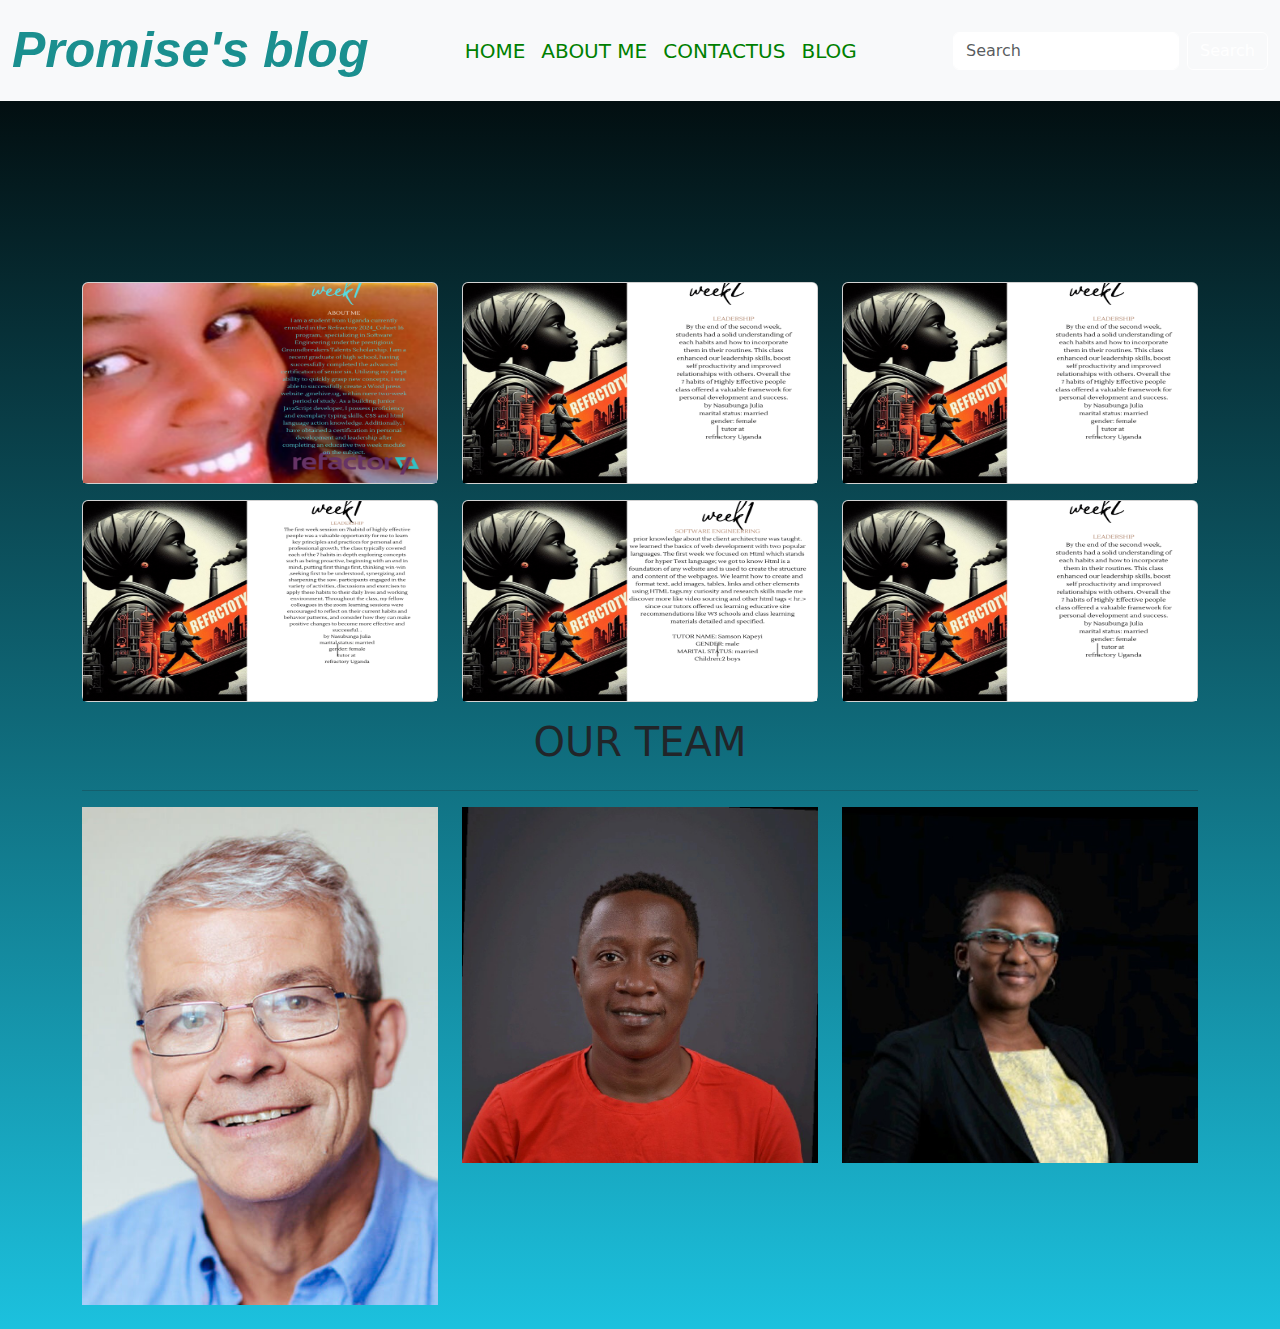
==== index.html @ 14ae4fde "intial file" ====
<!DOCTYPE html>
<html lang="en">
<head>
  <meta charset="UTF-8">
  <meta name="viewport" content="width=device-width, initial-scale=1.0">
  <title>PROMISE'S BLOG</title>
  <link rel="stylesheet" href="bootstrap-5.3.3-dist/bootstrap-5.3.3-dist/css/bootstrap.css">
  <link rel="stylesheet" href="style.css">
  <style>
    /* Additional styles for centering image */
    .center-image {
      display: block;
      margin-left: auto;
      margin-right: auto;
      width: 100%; /* Make image width 100% of its container */
      height: auto; /* Maintain aspect ratio */
      max-height: 100%; /* Ensure image does not exceed its container */
    }
  </style>
</head>
<body style="background: linear-gradient(black, rgb(28,193,222));">

  <nav class="navbar bg-body-tertiary" id="navba">
    <div class="container-fluid">
      <a class="navbar-brand" id="blog">Promise's blog</a>
      <nav class="navbar navbar-expand-lg bg-body-tertiary">
        <div class="container-fluid">
          <a class="navbar-brand" href="index.html">HOME</a>
          <a class="navbar-brand" href="about.html">ABOUT ME</a>
          <a class="navbar-brand" href="contact.html">CONTACTUS</a>
          <a class="navbar-brand" href="blog.html">BLOG</a>
        </div>
      </nav>
      <form class="d-flex" role="search">
        <input class="form-control me-2" type="search" placeholder="Search" aria-label="Search">
        <button class="btn btn-outline-success" type="submit">Search</button>
      </form>
    </div>
  </nav>

  <video width="auto" autoplay muted loop>
    <source src="video.mp4" type="video/mp4">
  </video>

  <div class="container mt-4">
    <div class="row">
      <div class="col-sm-4">
        <a href="about.html">
          <div class="card mb-3">
            <img src="ABOUT.png" class="card-img-top" alt="..." style="height: 200px;"> <!-- Set a specific height for uniformity -->
          </div>
        </a>
        <a href="about.html">
          <div class="card mb-3">
            <img src="WEEK1 LEADERSHIP.png" class="card-img-top" alt="..." style="height: 200px;"> <!-- Set a specific height for uniformity -->
          </div>
        </a>
      </div>

      <div class="col-sm-4">
        <a href="about.html">
          <div class="card mb-3">
            <img src="WEEK2 LEADERSHIP.png" class="card-img-top" alt="..." style="height: 200px;"> <!-- Set a specific height for uniformity -->
          </div>
        </a>
        <a href="about.html">
          <div class="card mb-3">
            <img src="WEEK1 SOFTWARE ENGINEERING.png" class="card-img-top" alt="..." style="height: 200px;"> <!-- Set a specific height for uniformity -->
          </div>
        </a>
      </div>

      <div class="col-sm-4">
        <a href="about.html">
          <div class="card mb-3">
            <img src="WEEK2 LEADERSHIP.png" class="card-img-top" alt="..." style="height: 200px;"> <!-- Set a specific height for uniformity -->
          </div>
        </a>
        <a href="about.html">
          <div class="card mb-3">
            <img src="WEEK2 LEADERSHIP.png" class="card-img-top" alt="..." style="height: 200px;"> <!-- Set a specific height for uniformity -->
          </div>
        </a>
      </div>
    </div>
    <h1 class="text-center mb-4">OUR TEAM</h1>
    <hr>

    <div class="row">
      <div class="col-sm-4">
        
        <div class="d-flex justify-content-center">
          <img src="Jamie-MacAlister.jpg" alt="" class="center-image mb-4" title="this is a photo of MR.JAMIA,TUTOR OF CRITICAL THINKING" height="250px">
        </div>
      </div>
     
      <div class="col-sm-4">
        
        
        <div class="d-flex justify-content-center">
          <img src="SAM.jpeg" alt="" class="center-image mb-4" title="This is a photo of MR.SAMSON KAPEYI,TUTOR OF SOFTWARE ENGINEERING" height="250px">
        </div>
      </div>
      <div class="col-sm-4">
        
        <div class="d-flex justify-content-center">
          <img src="JULIA.jpeg" alt="" class="center-image mb-4" title="This is a photo of MRS.NASUBUNGA JULIA,LEADERSHIP AND PERSONAL DEVELOPMENT">
        </div>
      </div>
    </div>
  </div>

</body>
</html>
---- style.css ----
#blog {
    font-size: 50px;
    font-weight: bold;
    font-family:Arial;
    text-decoration: lowercase;
    font-style: italic;
    color:rgb(26, 143, 143);
}
#card1 {
    margin-left:-50px;
    position: absolute;
    margin-top: -5px;
}
#card2 {
    margin-left :554px;
    margin-top :-30px;
    position:absolute;
}
#card3 {
    margin-top :-30px;
    margin-left:250px;
    
}

.contact {

    height:250px;
    width: 250px;
    border-radius: 10px;
    color:gold;
    border: 5px solid;
    text-align: centre;
    padding-top:50px;

}

    #navba{
        background-color: blue;
}
#card4 {
    margin: left 300px;
    margin: top 400px;
    justify-content: center;
}
card:link{
    color:black;
}
card:hover {
    color:grey;
}

.center-image {
    display: block;
    margin-left: auto;
    margin-right: auto;
    width: 100%; 
    height: auto; 
    max-height: 100%;
  }
  #navba {
    background-color: green;
    color: white; 

    top: 0;
    left: 0;
    right: 0;
    
  }
  
    .navbar-brand {
        color: green;
      }
      .form-control {
        border-color: black; 
      }
      .btn-outline-success {
        color: white;
        border-color: green; 
      }

a:hover {
    color: black;
}
 
 #footer {
    background-color: green;
    color: white;
    text-align: center;
    padding: 20px 0; 
    position: absolute;
    margin-bottom: 0;
    width: 1000px;
 }
 .card mb-3r :hover{
    background-color: #f0f0f0; 
    transition: background-color 0.3s ease; 
  }
  #image{
    background-attachment: fixed;
    background-size: cover;
  }
  .dropdown-menu dropdown-fullscreen{
    position: absolute;
    top: 50%;
    left: 50%;
    transform: translate(-50%, -50%);
    width: 80%; 
    max-width: 600px; 
    background-color: #fff;
    border: 1px solid #ccc;
    padding: 20px;
    border-radius: 8px;
    box-shadow: 0 4px 8px rgba(0,0,0,0.1);
  }
  .form-control {
    border-color: white;
}

.btn-outline-success {
    color: white;
    border-color: white;
}

.contact {
    padding: 50px;
    color: white;
}

.contact div {
    margin-bottom: 20px;
}

.col-sm-6 {
    background-color: grey;
    padding: 50px;
    color: white;
}

.btn-primary {
    background-color: green;
    border-color: green;
}
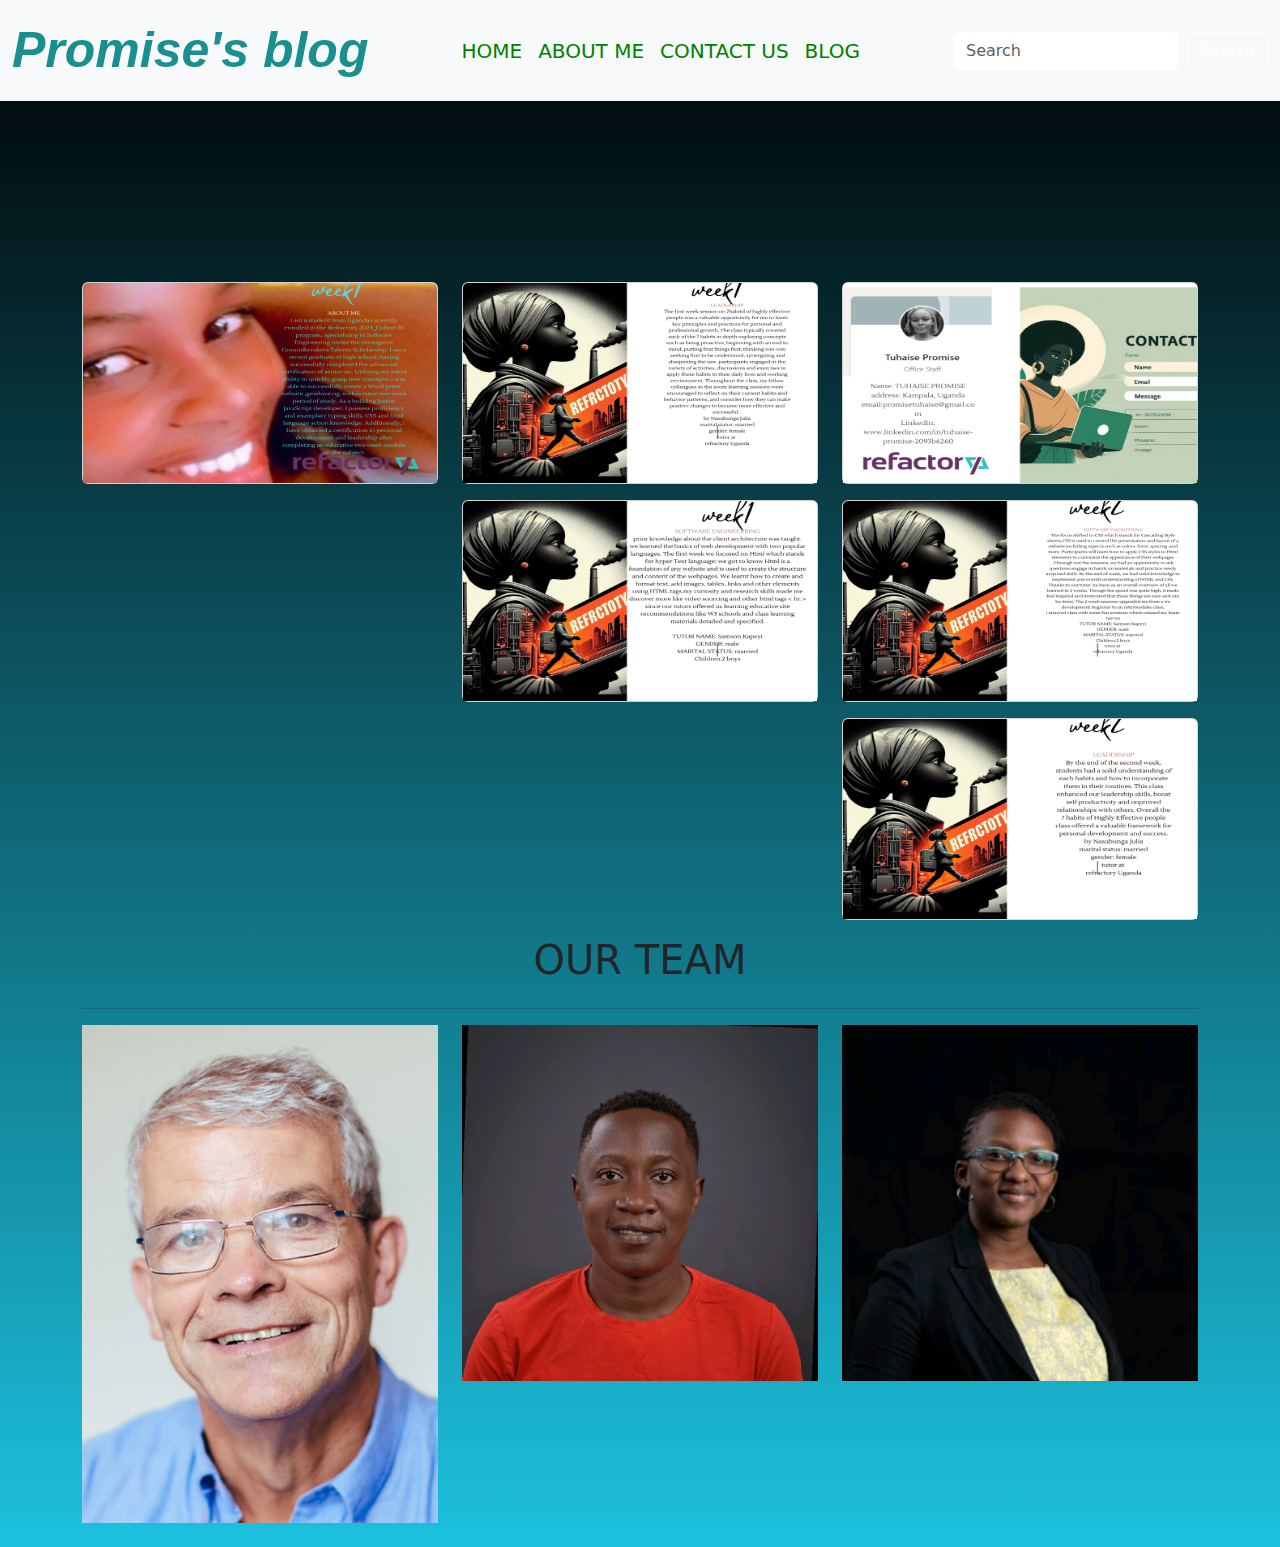
==== commit 4efff5e1: "kkk" ====
--- a/index.html
+++ b/index.html
@@ -27,7 +27,7 @@
         <div class="container-fluid">
           <a class="navbar-brand" href="index.html">HOME</a>
           <a class="navbar-brand" href="about.html">ABOUT ME</a>
-          <a class="navbar-brand" href="contact.html">CONTACTUS</a>
+          <a class="navbar-brand" href="contact.html">CONTACT US</a>
           <a class="navbar-brand" href="blog.html">BLOG</a>
         </div>
       </nav>
@@ -47,64 +47,62 @@
       <div class="col-sm-4">
         <a href="about.html">
           <div class="card mb-3">
-            <img src="ABOUT.png" class="card-img-top" alt="..." style="height: 200px;"> <!-- Set a specific height for uniformity -->
-          </div>
-        </a>
-        <a href="about.html">
-          <div class="card mb-3">
-            <img src="WEEK1 LEADERSHIP.png" class="card-img-top" alt="..." style="height: 200px;"> <!-- Set a specific height for uniformity -->
+            <img src="ABOUT.png" class="card-img-top" alt="About" style="height: 200px;"> <!-- Set a specific height for uniformity -->
           </div>
         </a>
       </div>
 
       <div class="col-sm-4">
-        <a href="about.html">
+        <a href="blog.html">
           <div class="card mb-3">
-            <img src="WEEK2 LEADERSHIP.png" class="card-img-top" alt="..." style="height: 200px;"> <!-- Set a specific height for uniformity -->
+            <img src="WEEK1 LEADERSHIP.png" class="card-img-top" alt="Week 1 Leadership" style="height: 200px;"> <!-- Set a specific height for uniformity -->
           </div>
         </a>
-        <a href="about.html">
+        <a href="blog2.html">
           <div class="card mb-3">
-            <img src="WEEK1 SOFTWARE ENGINEERING.png" class="card-img-top" alt="..." style="height: 200px;"> <!-- Set a specific height for uniformity -->
+            <img src="WEEK1 SOFTWARE ENGINEERING.png" class="card-img-top" alt="Week 1 Software Engineering" style="height: 200px;"> <!-- Set a specific height for uniformity -->
           </div>
         </a>
       </div>
 
       <div class="col-sm-4">
-        <a href="about.html">
+        <a href="contact.html">
           <div class="card mb-3">
-            <img src="WEEK2 LEADERSHIP.png" class="card-img-top" alt="..." style="height: 200px;"> <!-- Set a specific height for uniformity -->
+            <img src="contac.png" class="card-img-top" alt="Contact" style="height: 200px;"> <!-- Set a specific height for uniformity -->
           </div>
         </a>
-        <a href="about.html">
+        <a href="blog3.html">
           <div class="card mb-3">
-            <img src="WEEK2 LEADERSHIP.png" class="card-img-top" alt="..." style="height: 200px;"> <!-- Set a specific height for uniformity -->
+            <img src="WEEK2 SOFTWARE ENGINEERING.png" class="card-img-top" alt="Week 2 Software Engineering" style="height: 200px;"> <!-- Set a specific height for uniformity -->
+          </div>
+        </a>
+        <a href="blog4.html">
+          <div class="card mb-3">
+            <img src="WEEK2 LEADERSHIP.png" class="card-img-top" alt="Week 2 Leadership" style="height: 200px;"> <!-- Set a specific height for uniformity -->
           </div>
         </a>
       </div>
     </div>
+
     <h1 class="text-center mb-4">OUR TEAM</h1>
     <hr>
 
     <div class="row">
       <div class="col-sm-4">
-        
         <div class="d-flex justify-content-center">
-          <img src="Jamie-MacAlister.jpg" alt="" class="center-image mb-4" title="this is a photo of MR.JAMIA,TUTOR OF CRITICAL THINKING" height="250px">
+          <img src="Jamie-MacAlister.jpg" alt="This is a photo of Mr. Jamie, tutor of critical thinking" class="center-image mb-4" title="This is a photo of Mr. Jamie, tutor of critical thinking">
         </div>
       </div>
-     
+
       <div class="col-sm-4">
-        
-        
         <div class="d-flex justify-content-center">
-          <img src="SAM.jpeg" alt="" class="center-image mb-4" title="This is a photo of MR.SAMSON KAPEYI,TUTOR OF SOFTWARE ENGINEERING" height="250px">
+          <img src="SAM.jpeg" alt="This is a photo of Mr. Samson Kapeyi, tutor of software engineering" class="center-image mb-4" title="This is a photo of Mr. Samson Kapeyi, tutor of software engineering">
         </div>
       </div>
+
       <div class="col-sm-4">
-        
         <div class="d-flex justify-content-center">
-          <img src="JULIA.jpeg" alt="" class="center-image mb-4" title="This is a photo of MRS.NASUBUNGA JULIA,LEADERSHIP AND PERSONAL DEVELOPMENT">
+          <img src="JULIA.jpeg" alt="This is a photo of Mrs. Nasubunga Julia, leadership and personal development" class="center-image mb-4" title="This is a photo of Mrs. Nasubunga Julia, leadership and personal development">
         </div>
       </div>
     </div>
--- a/style.css
+++ b/style.css
@@ -141,4 +141,7 @@
 .btn-primary {
     background-color: green;
     border-color: green;
+}
+.center-image mb-4{
+    height:250px;
 }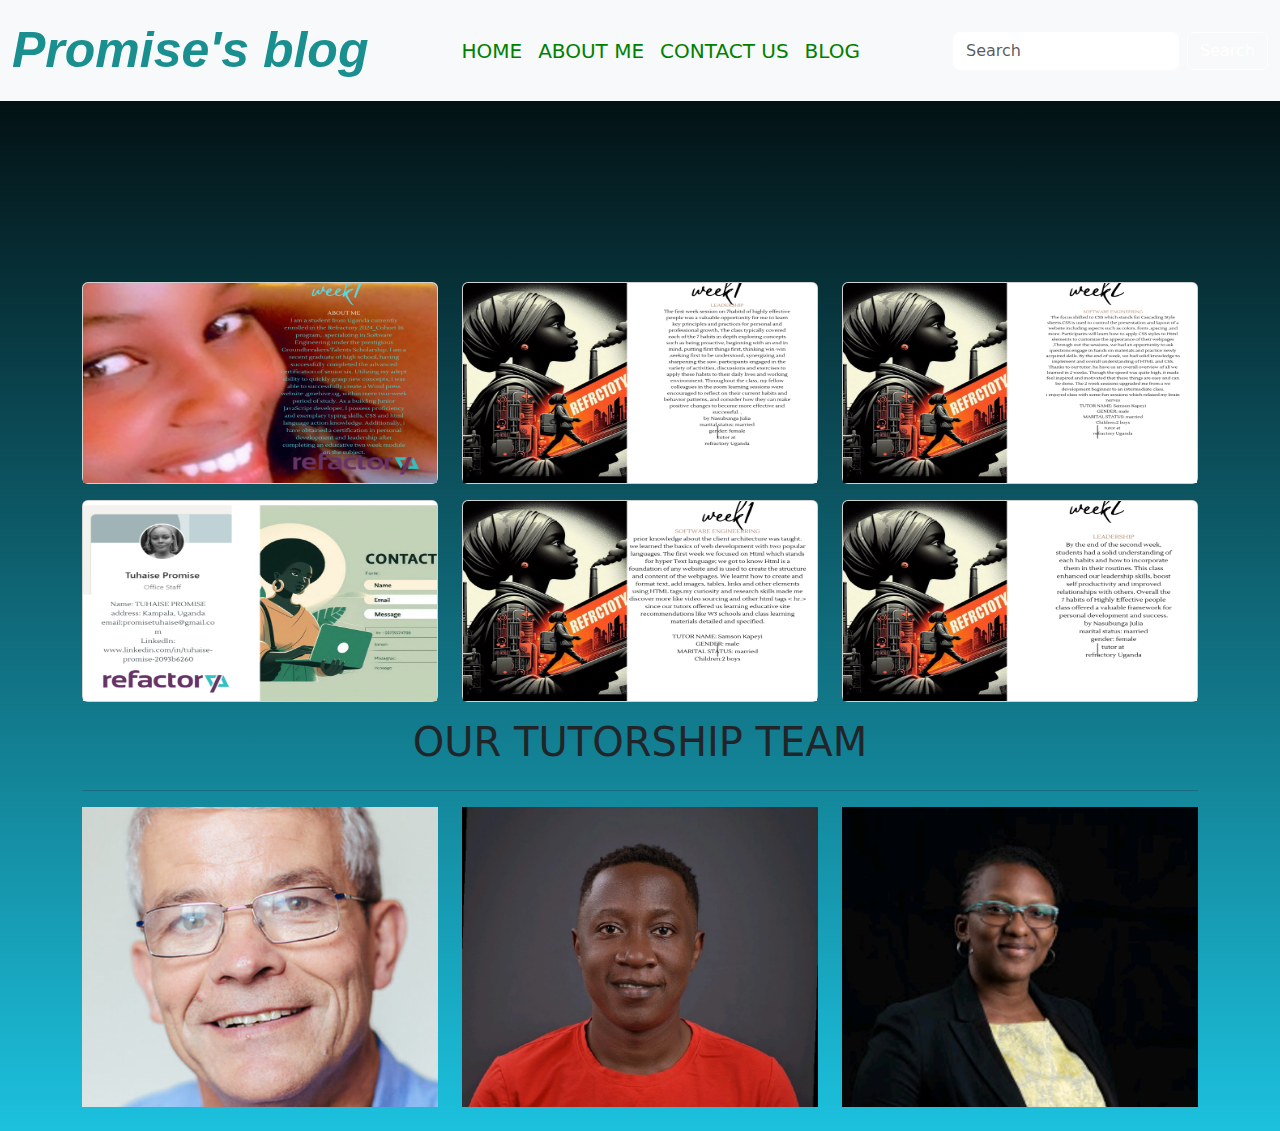
==== commit 3740b361: "final work" ====
--- a/index.html
+++ b/index.html
@@ -15,6 +15,11 @@
       width: 100%; /* Make image width 100% of its container */
       height: auto; /* Maintain aspect ratio */
       max-height: 100%; /* Ensure image does not exceed its container */
+    }
+    /* Ensure all team images have the same height */
+    .team-img {
+      height: 300px; /* Set a specific height for uniformity */
+      object-fit: cover; /* Ensure image covers the container without distortion */
     }
   </style>
 </head>
@@ -50,6 +55,11 @@
             <img src="ABOUT.png" class="card-img-top" alt="About" style="height: 200px;"> <!-- Set a specific height for uniformity -->
           </div>
         </a>
+        <a href="contact.html">
+          <div class="card mb-3">
+            <img src="contac.png" class="card-img-top" alt="Contact" style="height: 200px;"> <!-- Set a specific height for uniformity -->
+          </div>
+        </a>
       </div>
 
       <div class="col-sm-4">
@@ -66,11 +76,6 @@
       </div>
 
       <div class="col-sm-4">
-        <a href="contact.html">
-          <div class="card mb-3">
-            <img src="contac.png" class="card-img-top" alt="Contact" style="height: 200px;"> <!-- Set a specific height for uniformity -->
-          </div>
-        </a>
         <a href="blog3.html">
           <div class="card mb-3">
             <img src="WEEK2 SOFTWARE ENGINEERING.png" class="card-img-top" alt="Week 2 Software Engineering" style="height: 200px;"> <!-- Set a specific height for uniformity -->
@@ -84,25 +89,25 @@
       </div>
     </div>
 
-    <h1 class="text-center mb-4">OUR TEAM</h1>
+    <h1 class="text-center mb-4">OUR TUTORSHIP TEAM</h1>
     <hr>
 
     <div class="row">
       <div class="col-sm-4">
         <div class="d-flex justify-content-center">
-          <img src="Jamie-MacAlister.jpg" alt="This is a photo of Mr. Jamie, tutor of critical thinking" class="center-image mb-4" title="This is a photo of Mr. Jamie, tutor of critical thinking">
+          <img src="Jamie-MacAlister.jpg" alt="This is a photo of Mr. Jamie, tutor of critical thinking" class="center-image team-img mb-4" title="This is a photo of Mr. Jamie, tutor of critical thinking">
         </div>
       </div>
 
       <div class="col-sm-4">
         <div class="d-flex justify-content-center">
-          <img src="SAM.jpeg" alt="This is a photo of Mr. Samson Kapeyi, tutor of software engineering" class="center-image mb-4" title="This is a photo of Mr. Samson Kapeyi, tutor of software engineering">
+          <img src="SAM.jpeg" alt="This is a photo of Mr. Samson Kapeyi, tutor of software engineering" class="center-image team-img mb-4" title="This is a photo of Mr. Samson Kapeyi, tutor of software engineering">
         </div>
       </div>
 
       <div class="col-sm-4">
         <div class="d-flex justify-content-center">
-          <img src="JULIA.jpeg" alt="This is a photo of Mrs. Nasubunga Julia, leadership and personal development" class="center-image mb-4" title="This is a photo of Mrs. Nasubunga Julia, leadership and personal development">
+          <img src="JULIA.jpeg" alt="This is a photo of Mrs. Nasubunga Julia, leadership and personal development" class="center-image team-img mb-4" title="This is a photo of Mrs. Nasubunga Julia, leadership and personal development">
         </div>
       </div>
     </div>
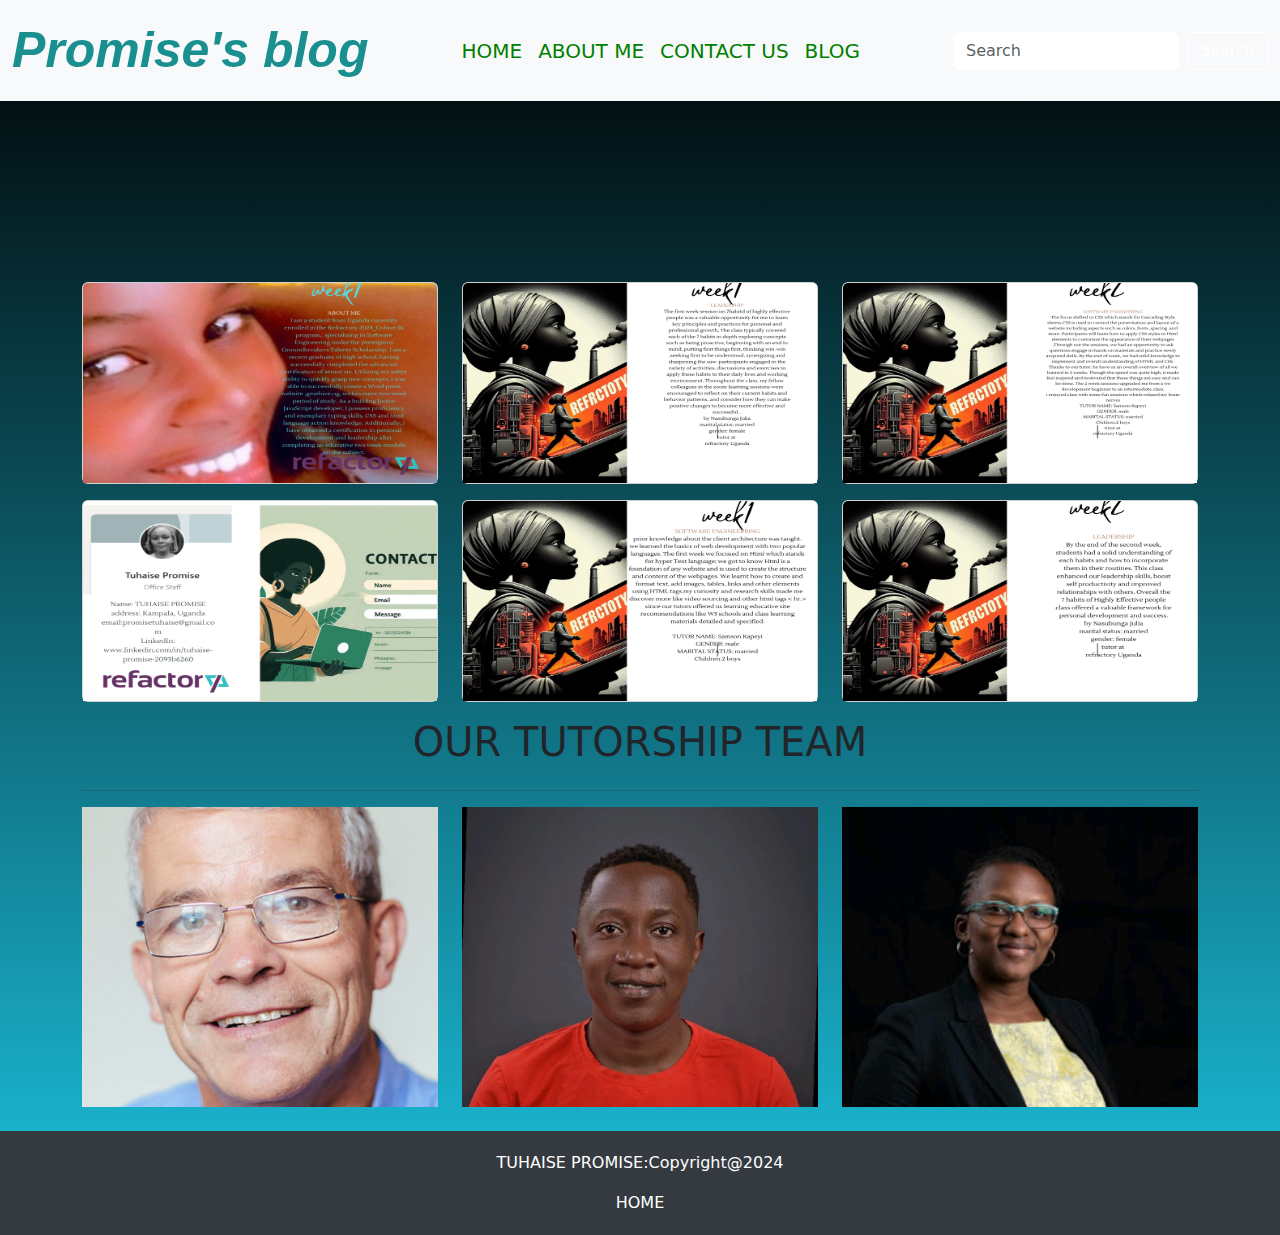
==== commit e956e4b9: "final work 2" ====
--- a/index.html
+++ b/index.html
@@ -7,19 +7,30 @@
   <link rel="stylesheet" href="bootstrap-5.3.3-dist/bootstrap-5.3.3-dist/css/bootstrap.css">
   <link rel="stylesheet" href="style.css">
   <style>
-    /* Additional styles for centering image */
+    
     .center-image {
       display: block;
       margin-left: auto;
       margin-right: auto;
-      width: 100%; /* Make image width 100% of its container */
-      height: auto; /* Maintain aspect ratio */
-      max-height: 100%; /* Ensure image does not exceed its container */
+      width: 100%; 
+      height: auto; 
+      max-height: 100%;
     }
-    /* Ensure all team images have the same height */
+    
     .team-img {
-      height: 300px; /* Set a specific height for uniformity */
-      object-fit: cover; /* Ensure image covers the container without distortion */
+      height: 300px; 
+      object-fit: cover; 
+    }
+   
+    footer {
+      background-color: #343a40; 
+      color: white; 
+      padding: 20px 0; 
+    }
+    footer a {
+      color: white; 
+      text-decoration: none; 
+      margin: 0 10px; 
     }
   </style>
 </head>
@@ -113,5 +124,14 @@
     </div>
   </div>
 
+  <!-- Footer -->
+  <footer class="text-center">
+    <div class="container">
+      <p>TUHAISE PROMISE:Copyright@2024</p>
+      <a href="index.html">HOME</a>
+     
+    </div>
+  </footer>
+
 </body>
 </html>
--- a/style.css
+++ b/style.css
@@ -61,7 +61,7 @@
   }
   #navba {
     background-color: green;
-    color: white; 
+     
 
     top: 0;
     left: 0;
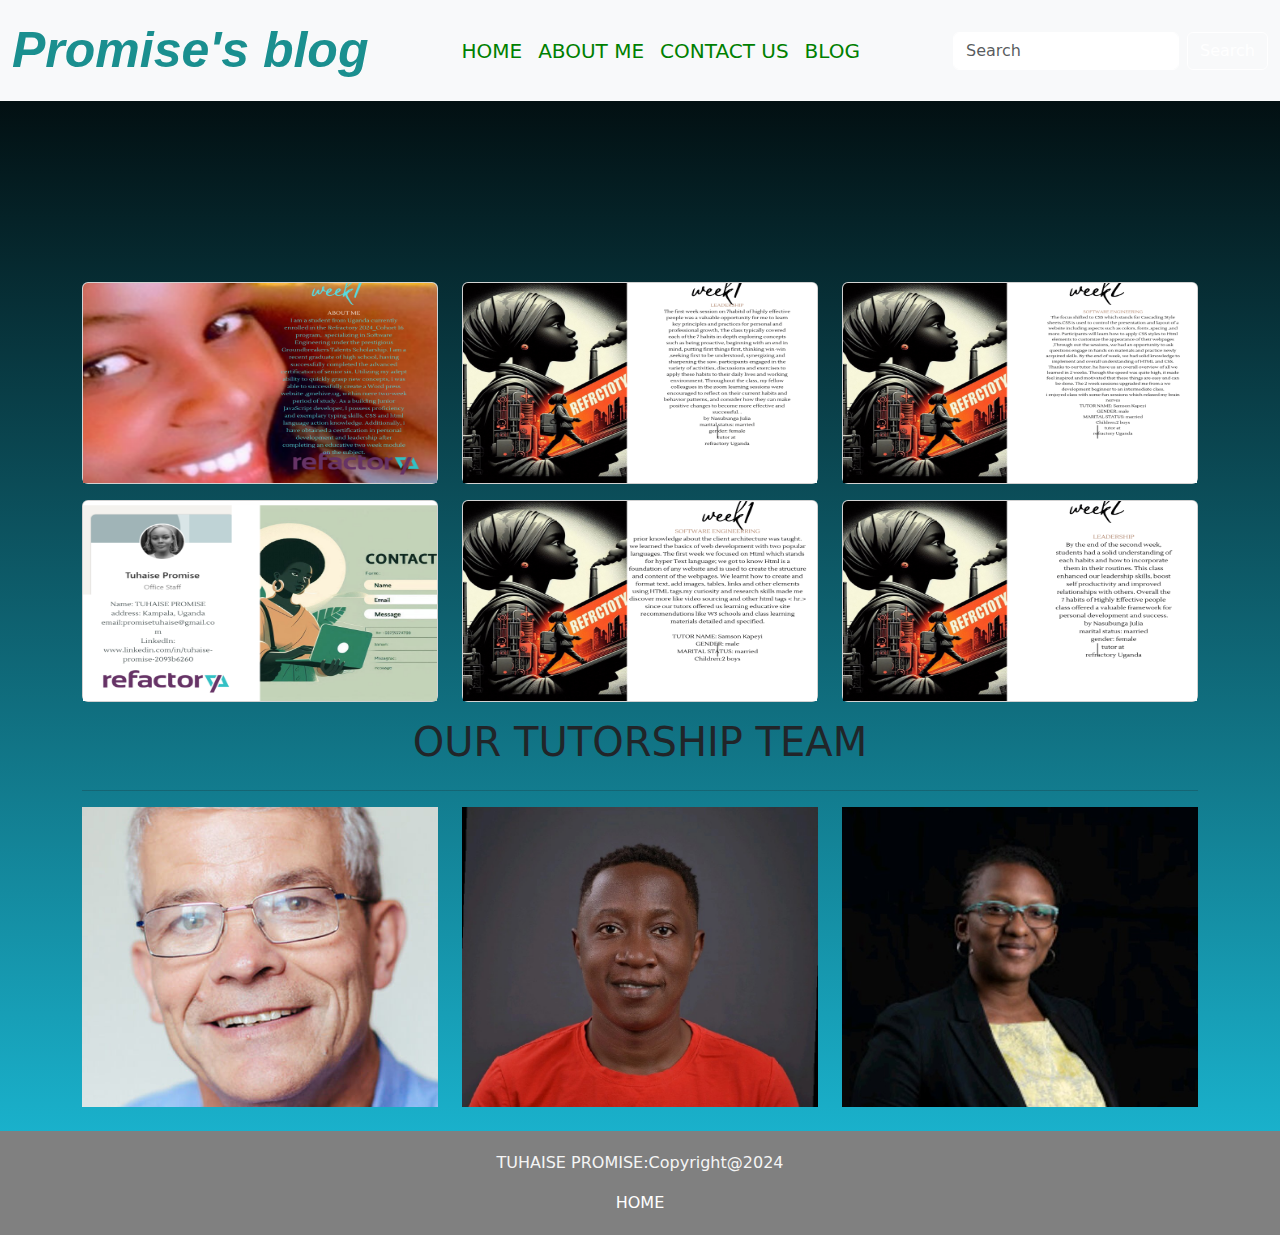
==== commit b4916058: "modified documents" ====
--- a/index.html
+++ b/index.html
@@ -1,3 +1,4 @@
+
 <!DOCTYPE html>
 <html lang="en">
 <head>
@@ -23,14 +24,20 @@
     }
    
     footer {
-      background-color: #343a40; 
-      color: white; 
+      background-color:grey; 
+      color: whitesmoke; 
       padding: 20px 0; 
     }
     footer a {
       color: white; 
       text-decoration: none; 
       margin: 0 10px; 
+    }
+
+    
+    .navba {
+      background-color: grey; 
+      color: grey;
     }
   </style>
 </head>
--- a/style.css
+++ b/style.css
@@ -76,7 +76,7 @@
         border-color: black; 
       }
       .btn-outline-success {
-        color: white;
+        color: grey;
         border-color: green; 
       }
 
